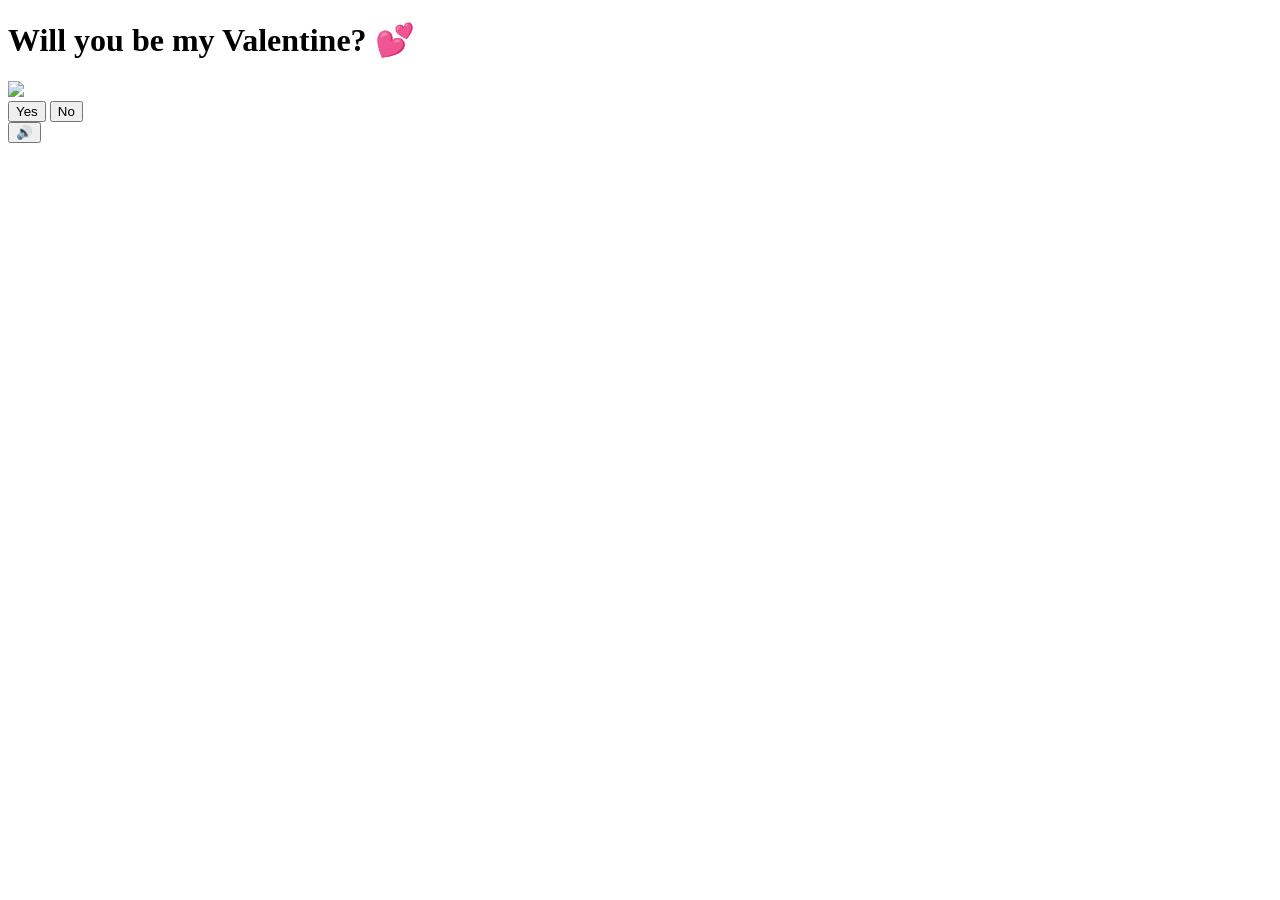
==== index.html @ 80d3bd0a "Update index.html" ====
<!DOCTYPE html>
<html lang="en">
<head>
    <meta charset="UTF-8">
    <meta name="viewport" content="width=device-width, initial-scale=1.0">
    <title>Will you be my Valentine? 💕</title>
    <link rel="preconnect" href="https://fonts.googleapis.com">
    <link href="https://fonts.googleapis.com/css2?family=Nunito:wght@400;700;800;900&display=swap" rel="stylesheet">
    <link rel="stylesheet" href="style.css">
</head>
<body>
    <div class="hearts-bg"></div>

    <div class="container">
        <h1>Will you be my Valentine? 💕</h1>

        <div class="gif-container">
            <img id="ccs" src="https://c.tenor.com/tu8hB6hlyqsAAAAd/tenor.gif">
        </div>

        <div class="buttons">
            <button id="yes-btn" onclick="handleYesClick()">Yes</button>
            <button id="no-btn" onclick="handleNoClick()">No</button>
        </div>
        <div id="tease-toast"></div>
    </div>

    <audio id="bg-music" loop autoplay muted>
        <source src="music/beabadoobee - Glue Song (Lyrics).mp3" type="audio/mpeg">
    </audio>

    <button id="music-toggle" onclick="toggleMusic()" title="Toggle music">🔊</button>

    <script src="script.js"></script>
</body>
</html>
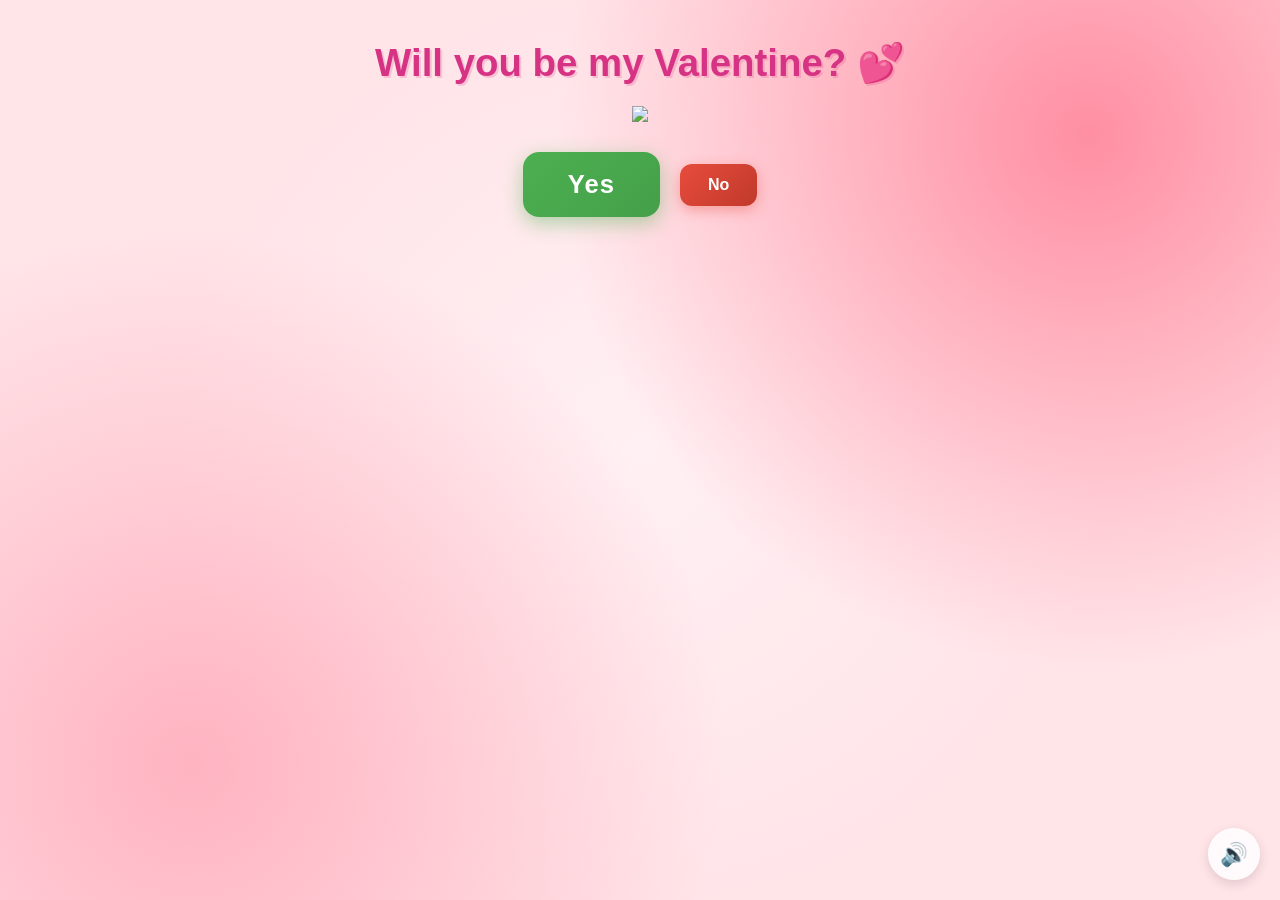
==== commit e5e0e9b1: "Update index.html" ====
--- a/index.html
+++ b/index.html
@@ -2,7 +2,7 @@
 <html lang="en">
 <head>
     <meta charset="UTF-8">
-    <meta name="viewport" content="width=device-width, initial-scale=1.0">
+<meta name="viewport" content="width=device-width,minimum-scale=1,initial-scale=1">
     <title>Will you be my Valentine? 💕</title>
     <link rel="preconnect" href="https://fonts.googleapis.com">
     <link href="https://fonts.googleapis.com/css2?family=Nunito:wght@400;700;800;900&display=swap" rel="stylesheet">
--- a/style.css
+++ b/style.css
@@ -0,0 +1,207 @@
+* {
+    margin: 0;
+    padding: 0;
+    box-sizing: border-box;
+}
+
+body {
+    background-color: #FFE4E8;
+    font-family: 'Nunito', sans-serif;
+    min-height: 100vh;
+    max-width:100%
+    display: flex;
+    justify-content: center;
+    align-items: center;
+    overflow: hidden;
+    background-image:
+        radial-gradient(circle at 15% 85%, #ffb3c1 0%, transparent 40%),
+        radial-gradient(circle at 85% 15%, #ff8fa3 0%, transparent 40%),
+        radial-gradient(circle at 50% 50%, #fff0f3 0%, transparent 60%);
+}
+
+/* Floating hearts background */
+.hearts-bg {
+    position: fixed;
+    top: 0; left: 0; right: 0; bottom: 0;
+    pointer-events: none;
+    z-index: 0;
+    overflow: hidden;
+}
+
+.hearts-bg::before,
+.hearts-bg::after {
+    content: '💕 💗 💖 💝 💓';
+    position: absolute;
+    font-size: 1.5rem;
+    opacity: 0.15;
+    animation: floatHearts 12s linear infinite;
+    white-space: nowrap;
+    top: 100%;
+    left: 10%;
+}
+
+.hearts-bg::after {
+    animation-delay: 6s;
+    left: 60%;
+    content: '💗 💕 💓 💖 💝';
+}
+
+@keyframes floatHearts {
+    from { transform: translateY(0); opacity: 0.15; }
+    to { transform: translateY(-110vh); opacity: 0; }
+}
+
+.container {
+    position: relative;
+    z-index: 1;
+    text-align: center;
+    padding: 40px 20px;
+}
+
+h1 {
+    font-size: 2.4rem;
+    color: #d63384;
+    font-weight: 900;
+    margin-bottom: 20px;
+    text-shadow: 2px 2px 0px rgba(214, 51, 132, 0.2);
+    animation: wiggle 2s ease-in-out infinite;
+}
+
+@keyframes wiggle {
+    0%, 100% { transform: rotate(-1deg); }
+    50% { transform: rotate(1deg); }
+}
+
+.gif-container {
+    margin: 20px auto;
+    display: flex;
+    justify-content: center;
+}
+
+#cat-gif {
+    width: 200px;
+    height: 200px;
+    object-fit: contain;
+    filter: drop-shadow(0 8px 16px rgba(0,0,0,0.15));
+    transition: opacity 0.3s ease;
+}
+
+.buttons {
+    display: flex;
+    gap: 20px;
+    justify-content: center;
+    align-items: center;
+    margin-top: 30px;
+    flex-wrap: wrap;
+}
+
+#yes-btn {
+    background: linear-gradient(135deg, #4CAF50, #45a049);
+    color: white;
+    border: none;
+    border-radius: 16px;
+    font-size: 1.6rem;
+    font-weight: 900;
+    font-family: 'Nunito', sans-serif;
+    padding: 18px 45px;
+    cursor: pointer;
+    transition: transform 0.15s, box-shadow 0.15s;
+    box-shadow: 0 6px 20px rgba(76, 175, 80, 0.45);
+    letter-spacing: 1px;
+}
+
+#yes-btn:hover {
+    transform: scale(1.06) translateY(-2px);
+    box-shadow: 0 10px 28px rgba(76, 175, 80, 0.55);
+}
+
+#yes-btn:active {
+    transform: scale(0.98);
+}
+
+#no-btn {
+    background: linear-gradient(135deg, #e74c3c, #c0392b);
+    color: white;
+    border: none;
+    border-radius: 12px;
+    font-size: 1rem;
+    font-weight: 700;
+    font-family: 'Nunito', sans-serif;
+    padding: 12px 28px;
+    cursor: pointer;
+    transition: background 0.2s, left 0.25s ease, top 0.25s ease;
+    box-shadow: 0 4px 14px rgba(231, 76, 60, 0.4);
+}
+
+#no-btn:hover {
+    background: linear-gradient(135deg, #c0392b, #a93226);
+}
+
+
+#tease-toast {
+    margin-top: 14px;
+    font-size: 1rem;
+    color: #d63384;
+    font-weight: 700;
+    font-style: italic;
+    opacity: 0;
+    transform: translateY(6px);
+    transition: opacity 0.3s ease, transform 0.3s ease;
+    min-height: 1.5rem;
+}
+
+#tease-toast.show {
+    opacity: 1;
+    transform: translateY(0);
+}
+
+/* Music toggle button */
+#music-toggle {
+    position: fixed;
+    bottom: 20px;
+    right: 20px;
+    background: rgba(255, 255, 255, 0.85);
+    border: none;
+    border-radius: 50%;
+    width: 52px;
+    height: 52px;
+    font-size: 1.4rem;
+    cursor: pointer;
+    backdrop-filter: blur(10px);
+    box-shadow: 0 4px 12px rgba(0, 0, 0, 0.12);
+    transition: transform 0.2s;
+    z-index: 100;
+}
+
+#music-toggle:hover {
+    transform: scale(1.1);
+}
+
+/* Yes page specific */
+.yes-container h1.yes-title {
+    font-size: 2.8rem;
+    animation: bounceTitle 0.6s ease infinite alternate;
+}
+
+@keyframes bounceTitle {
+    from { transform: translateY(0) rotate(-1deg); }
+    to { transform: translateY(-12px) rotate(1deg); }
+}
+
+.yes-message {
+    font-size: 1.4rem;
+    color: #e91e8c;
+    font-weight: 700;
+    margin-top: 24px;
+    animation: fadeIn 1s ease 0.5s both;
+}
+
+@keyframes fadeIn {
+    from { opacity: 0; transform: translateY(10px); }
+    to { opacity: 1; transform: translateY(0); }
+}
+
+.yes-container #cat-gif {
+    width: 260px;
+    height: 260px;
+}
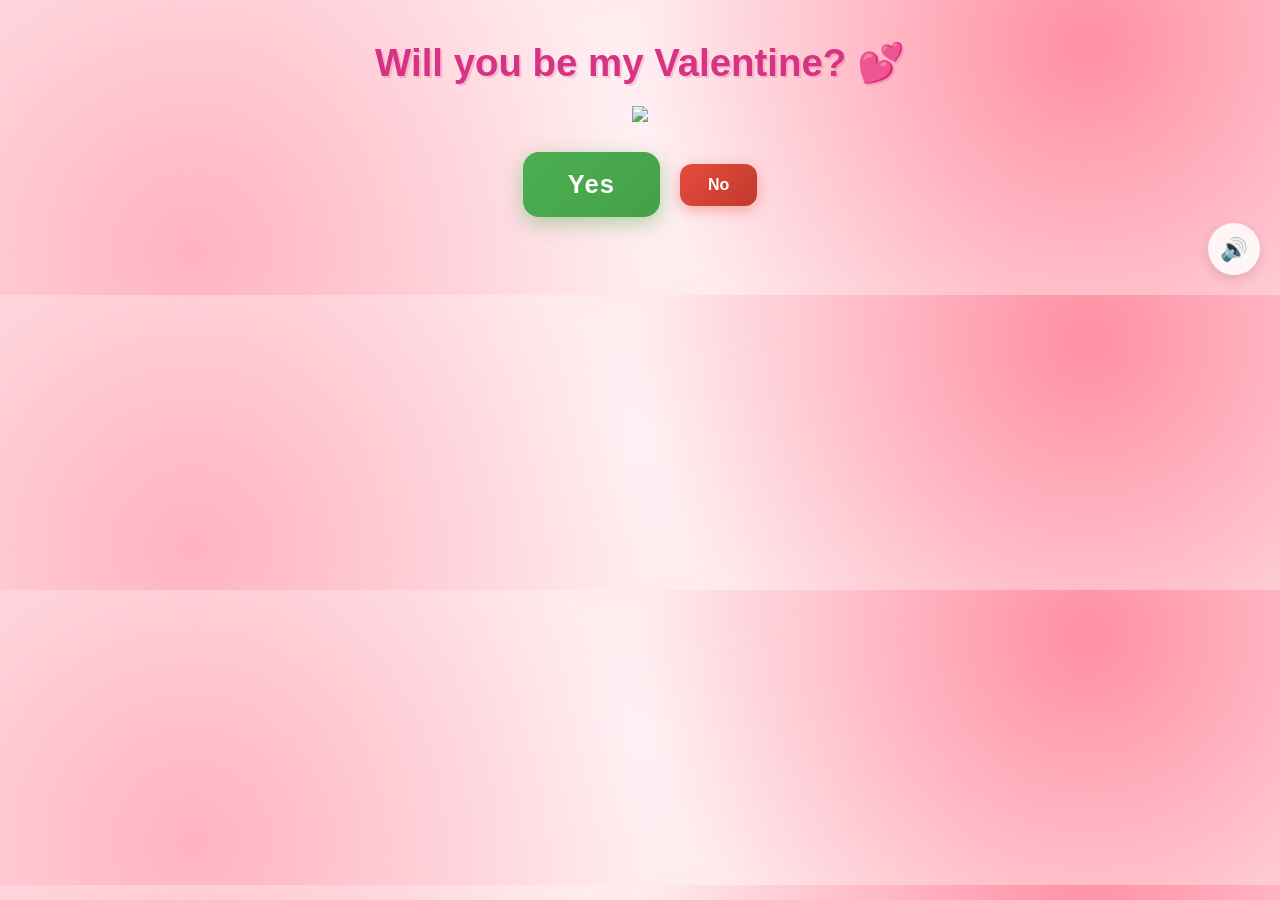
==== commit 4f17a9b0: "Update index.html" ====
--- a/index.html
+++ b/index.html
@@ -2,7 +2,7 @@
 <html lang="en">
 <head>
     <meta charset="UTF-8">
-<meta name="viewport" content="width=device-width,minimum-scale=1,initial-scale=1">
+<meta name="viewport" content="user-scalable=no, initial-scale=1, minimum-scale=1, maximum-scale=1, width=device-width, target-densitydpi=device-dpi">
     <title>Will you be my Valentine? 💕</title>
     <link rel="preconnect" href="https://fonts.googleapis.com">
     <link href="https://fonts.googleapis.com/css2?family=Nunito:wght@400;700;800;900&display=swap" rel="stylesheet">
--- a/style.css
+++ b/style.css
@@ -7,8 +7,11 @@
 body {
     background-color: #FFE4E8;
     font-family: 'Nunito', sans-serif;
-    min-height: 100vh;
-    max-width:100%
+  max-height:100%;
+max-width:100%;
+scale:100%;
+min-width:100%;
+max-width:100%;
     display: flex;
     justify-content: center;
     align-items: center;
